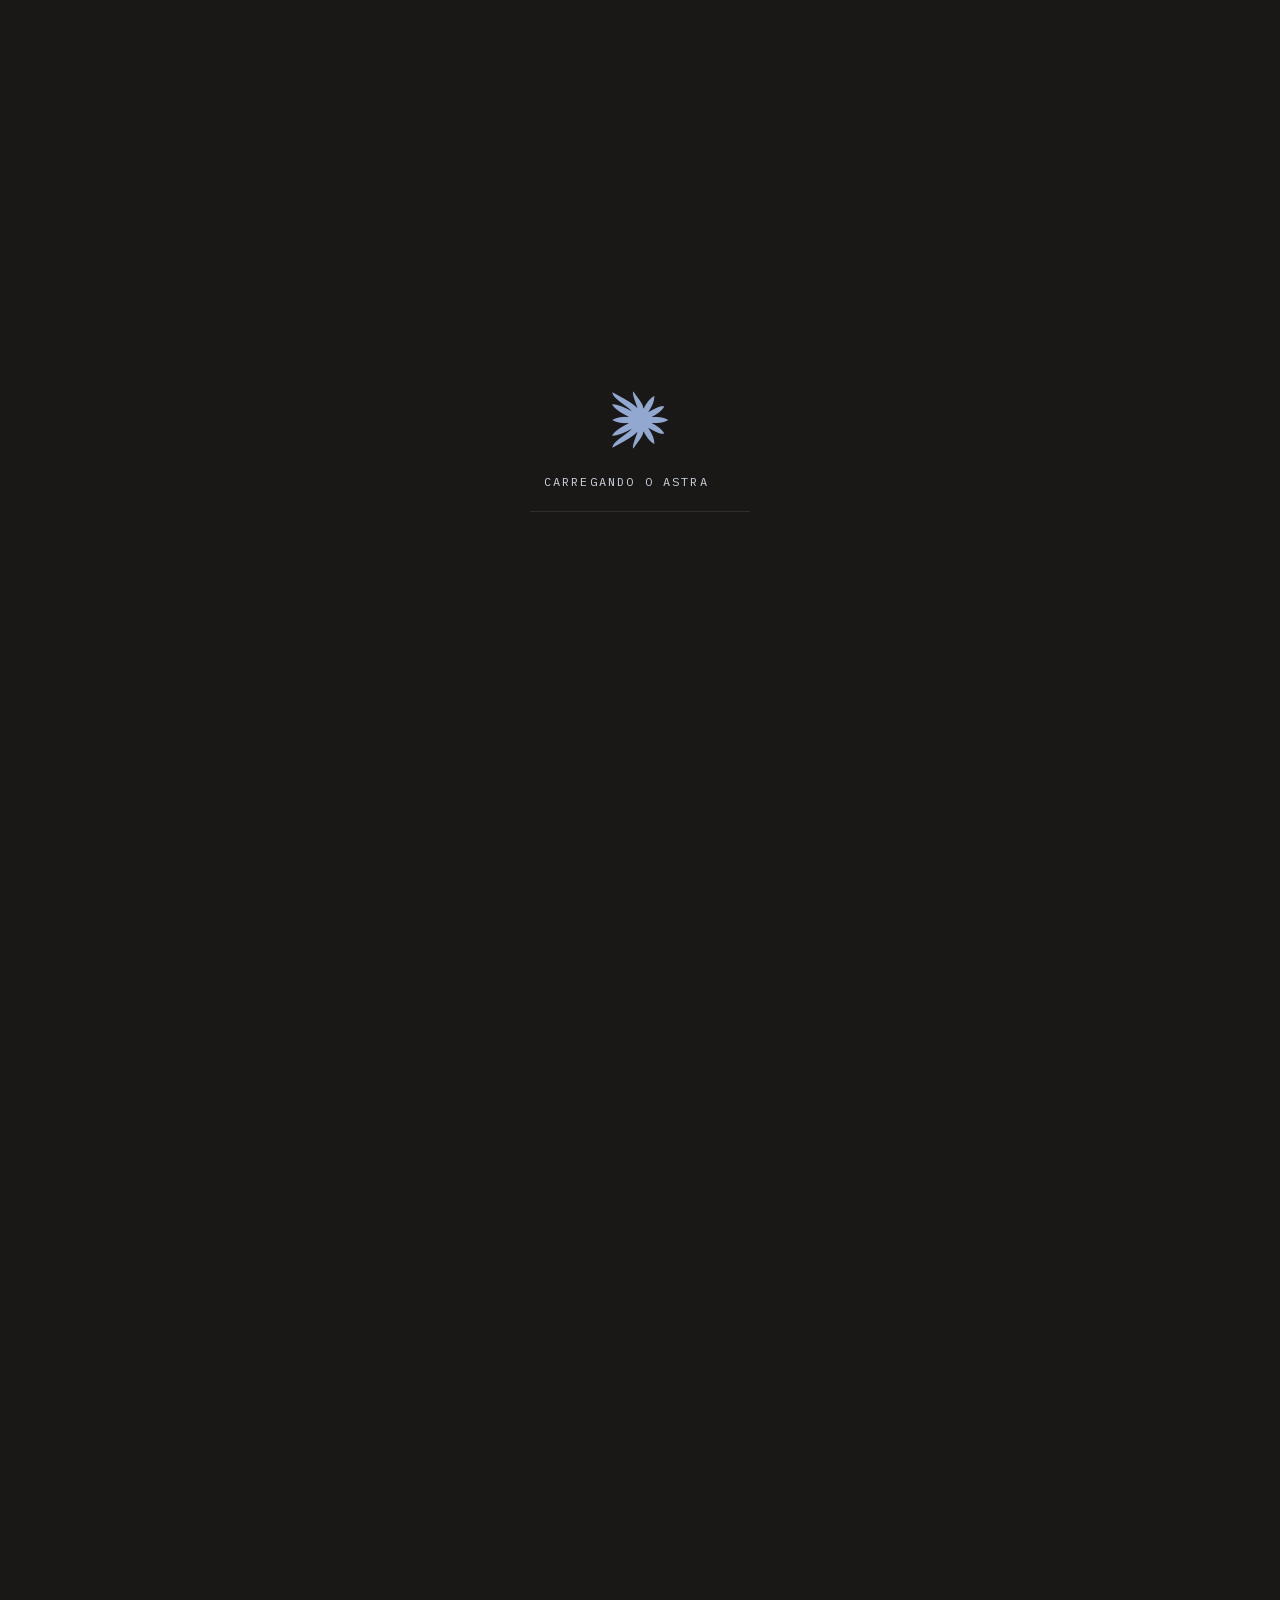
==== landing-page/home.html @ 816b4183 "Pagina inicial, melhorias no chat e limpeza de codigo" ====
<!DOCTYPE html>
<html lang="pt-br" translate="no">
<head>
  <meta charset="UTF-8">
  <meta name="google" content="notranslate">
  <meta name="viewport" content="width=device-width, initial-scale=1.0">
  <title>Astra — sua IA para qualquer dúvida</title>
  <meta name="description" content="Astra: assistente de IA em português para tirar dúvidas de qualquer assunto, com especialidade em tecnologia. Sem cadastro.">
  <link rel="icon" href="favicon.ico?v=4" sizes="any">
  <link rel="icon" type="image/png" sizes="32x32" href="assets/images/favicon-32.png?v=4">
  <link rel="apple-touch-icon" href="assets/images/apple-touch-icon.png?v=3">
  <link rel="preload" href="assets/fonts/schibsted-grotesk.woff2" as="font" type="font/woff2" crossorigin>
  <link rel="preload" href="assets/fonts/plex-mono-400.woff2" as="font" type="font/woff2" crossorigin>
  <script src="js/tema.js"></script>
  <link rel="stylesheet" href="css/home.css?v=10">
  <link rel="stylesheet" href="css/carregando.css?v=8">
</head>
<body>
  <div class="carregando" id="carregando" role="status" aria-live="polite" data-entrada>
    <img src="assets/images/logo-astra.png" alt="">
    <p><span class="cg-estado">Carregando o Astra</span><span class="cg-pontinhos"><i>.</i><i>.</i><i>.</i></span></p>
    <div class="cg-barra"><i></i></div>
  </div>
  <script src="js/carregando.js?v=12"></script>
  <canvas id="cena" aria-hidden="true"></canvas>

  <div class="grade" aria-hidden="true"><span></span><span></span><span></span></div>

  <div class="faixa" id="faixa">
    <a href="/app" data-i18n-html="faixa"><b>Novo:</b> o Astra está no ar — sua IA para qualquer dúvida ↗</a>
    <button type="button" id="faixaFechar" aria-label="Fechar aviso">×</button>
  </div>

  <nav class="nav" id="nav">
    <a class="logo" href="#inicio" aria-label="Astra, início">
      <img src="assets/images/logo-astra.png" alt="">
      <span>ASTRA</span>
    </a>
    <div class="menu">
      <a href="#recursos" data-i18n="recursos">Recursos</a>
      <a href="#exemplos" data-i18n="exemplos">Exemplos</a>
      <a href="/app">Chat</a>
    </div>
    <a class="nav-pad" href="/app" data-i18n="semCadastro">Sem cadastro ↗</a>
    <div class="nav-acoes">
    <button type="button" class="tema-botao" id="temaBotao" aria-label="Alternar tema claro e escuro" title="Tema claro / escuro">
      <svg class="ico-sol" viewBox="0 0 24 24"><circle cx="12" cy="12" r="4"/><path d="M12 2v2M12 20v2M4.93 4.93l1.41 1.41M17.66 17.66l1.41 1.41M2 12h2M20 12h2M6.34 17.66l-1.41 1.41M19.07 4.93l-1.41 1.41"/></svg>
      <svg class="ico-lua" viewBox="0 0 24 24"><path d="M12 3a6 6 0 0 0 9 9 9 9 0 1 1-9-9Z"/></svg>
    </button>
    <div class="idioma-lp">
      <button type="button" class="idioma-botao" id="idiomaBotao" aria-haspopup="menu" aria-expanded="false" aria-label="Idioma / Language">PT</button>
      <div class="idioma-menu" id="idiomaMenu" role="menu" hidden>
        <button type="button" role="menuitemradio" data-lang="pt-BR">Português</button>
        <button type="button" role="menuitemradio" data-lang="en-US">English</button>
        <button type="button" role="menuitemradio" data-lang="es-419">Español</button>
      </div>
    </div>
    <a class="botao" href="/app"><span class="botao-pontos">••</span> <span data-i18n="abrir">ABRIR O ASTRA</span></a>
    </div>
  </nav>

  <aside class="trilho" aria-hidden="true">
    <div class="trilho-pontos"><i></i><i></i><i></i><i></i><i></i><i></i><i></i><i></i><i></i><i></i><i></i><i></i><i></i><i></i></div>
    <div class="trilho-rotulo" id="trilhoRotulo">
      <svg viewBox="0 0 16 16"><circle cx="8" cy="8" r="6.5"/><path d="M8 8 12 5"/></svg>
      <span id="trilhoTexto">INÍCIO</span>
    </div>
    <div class="trilho-menu">≡ <span data-i18n="menu">MENU</span></div>
  </aside>

  <main>
    <section class="secao inicio" id="inicio" data-rotulo="INÍCIO" data-pos="0">
      <a class="prompt rv" href="/app" aria-label="Abrir o Astra">
        <span class="prompt-aba">“</span>
        <span class="prompt-caixa">
          <i class="canto c1"></i><i class="canto c2"></i><i class="canto c3"></i><i class="canto c4"></i>
          <span id="digitando"></span><span class="cursor"></span>
        </span>
        <span class="prompt-proximo" id="proximo"></span>
      </a>

      <div class="regua-prompt rv"></div>

      <ul class="lista rv">
        <li data-i18n="l1">PROGRAMAÇÃO</li>
        <li data-i18n="l2">ESTUDOS</li>
        <li data-i18n="l3">IDIOMAS</li>
        <li class="dim" data-i18n="l4">E MUITO MAIS</li>
      </ul>

      <div class="titulo-inicio">
        <p class="sobre rv" data-i18n="sobre">PERGUNTE QUALQUER COISA PARA A</p>
        <h1 class="rv">
          <span class="gcaixa g1" data-i18n="h1a">Sua IA para</span><br>
          <span class="gcaixa g2" data-i18n="h1b">qualquer dúvida</span>
        </h1>
      </div>

      <p class="sub rv" data-i18n="sub">Assistente de IA em português. Sem cadastro: é só abrir e perguntar.</p>

      <a class="rolar rv" href="#recursos">
        <i class="canto c1"></i><i class="canto c2"></i><i class="canto c3"></i><i class="canto c4"></i>
        <span data-i18n="rolar">ROLAR</span> <span class="seta-baixo">↓</span>
      </a>
      <div class="regua-base"></div>
    </section>

    <section class="secao recursos" id="recursos" data-rotulo="RECURSOS" data-pos="31">
      <div class="abas rv">
        <div class="abas-trilho" id="abasTrilho"></div>
      </div>

      <div class="titulo-recursos">
        <p class="mono rv">··</p>
        <h2 class="rv"><span class="contorno" data-i18n="h2a">Tudo o que você</span><br><span data-i18n="h2b">precisa, num só chat</span></h2>
      </div>
    </section>

    <section class="secao exemplos" id="exemplos" data-rotulo="EXEMPLOS" data-pos="62">
      <div class="cabeca rv">
        <span class="cabeca-tag"><span data-i18n="pergunta">PERGUNTA</span> <span class="colchete" id="exNumero">01</span></span>
        <span class="cabeca-avatar" aria-hidden="true"><img src="assets/images/logo-astra.png" alt=""></span>
        <span class="cabeca-nome"><i></i><span id="exTema">ECONOMIA</span></span>
        <span class="cabeca-papel" id="exTipo" data-i18n="exTipo">EXEMPLO DE PERGUNTA</span>
      </div>

      <blockquote class="citacao rv">
        <p id="exTexto"></p>
        <a class="experimente" href="/app" data-i18n="experimente">Pergunte você também (Abrir o Astra)</a>
      </blockquote>

      <div class="setas rv">
        <button type="button" id="exAnterior" aria-label="Exemplo anterior">←</button>
        <button type="button" id="exProximo" aria-label="Próximo exemplo">→</button>
      </div>

      <p class="fantasma" id="exFantasma" aria-hidden="true"></p>
    </section>

  </main>

  <script type="module" src="js/home.js?v=9"></script>
</body>
</html>
---- landing-page/css/home.css ----
@font-face { font-family: "Schibsted Grotesk"; font-weight: 400 500; font-display: swap; src: url("../assets/fonts/schibsted-grotesk.woff2") format("woff2"); }
@font-face { font-family: "IBM Plex Mono"; font-weight: 300; font-display: swap; src: url("../assets/fonts/plex-mono-300.woff2") format("woff2"); }
@font-face { font-family: "IBM Plex Mono"; font-weight: 400; font-display: swap; src: url("../assets/fonts/plex-mono-400.woff2") format("woff2"); }
@font-face { font-family: "IBM Plex Mono"; font-weight: 500; font-display: swap; src: url("../assets/fonts/plex-mono-500.woff2") format("woff2"); }

:root {
  --fundo: #191817;
  --tinta: #cfd5e0;
  --titulo: #b4c4e2;
  --dim: rgba(250, 249, 245, 0.5);
  --linha: rgba(250, 249, 245, 0.09);
  --azul: #92a8d1;
  --azul-claro: #b4c4e2;
  --azul-gelo: #dbe4f3;
  --azul-fundo: #6f88b8;
  --grad: conic-gradient(from 200deg, #dbe4f3, #b4c4e2 18%, #92a8d1 34%, #6f88b8 50%, #92a8d1 66%, #b4c4e2 82%, #dbe4f3);
  --grad-linear: linear-gradient(100deg, #dbe4f3, #b4c4e2 30%, #92a8d1 60%, #6f88b8);
  --col: 17%;
  --sans: "Schibsted Grotesk", "Inter", system-ui, sans-serif;
  --mono: "IBM Plex Mono", ui-monospace, Consolas, monospace;
  --papel: rgba(25, 24, 23, 0.86);
  --nav-fundo: rgba(25, 24, 23, 0.86);
  --caixa-fundo: rgba(25, 24, 23, 0.55);
  --borda-forte: rgba(250, 249, 245, 0.3);
}
:root[data-theme="light"] {
  --fundo: #faf9f5;
  --tinta: #1c1c1a;
  --titulo: #4f6aa0;
  --dim: rgba(28, 28, 26, 0.55);
  --linha: rgba(28, 28, 26, 0.1);
  --azul-claro: #4f6aa0;
  --papel: rgba(250, 249, 245, 0.88);
  --nav-fundo: rgba(250, 249, 245, 0.86);
  --caixa-fundo: rgba(250, 249, 245, 0.6);
  --borda-forte: rgba(28, 28, 26, 0.3);
  --grad-linear: linear-gradient(100deg, #92a8d1, #6f88b8 50%, #4f6aa0);
}
@media (prefers-color-scheme: light) {
  :root[data-theme="system"] {
    --fundo: #faf9f5; --tinta: #1c1c1a; --titulo: #4f6aa0; --dim: rgba(28, 28, 26, 0.55); --linha: rgba(28, 28, 26, 0.1);
    --azul-claro: #4f6aa0; --papel: rgba(250, 249, 245, 0.88); --nav-fundo: rgba(250, 249, 245, 0.86);
    --caixa-fundo: rgba(250, 249, 245, 0.6); --borda-forte: rgba(28, 28, 26, 0.3);
    --grad-linear: linear-gradient(100deg, #92a8d1, #6f88b8 50%, #4f6aa0);
  }
}

* { box-sizing: border-box; margin: 0; padding: 0; }
html { scroll-behavior: smooth; }
body {
  transition: background 0.4s, color 0.4s;
  background: var(--fundo);
  color: var(--tinta);
  font-family: var(--sans);
  -webkit-font-smoothing: antialiased;
  overflow-x: hidden;
}
a { color: inherit; text-decoration: none; }
button { font: inherit; color: inherit; background: none; border: 0; cursor: pointer; }
.mono, .faixa, .menu, .nav-pad, .botao, .trilho, .lista, .sobre, .rolar, .cabeca, .experimente, .prompt-caixa, .prompt-proximo {
  font-family: var(--mono);
  text-transform: uppercase;
  letter-spacing: 0.05em;
}

#cena { position: fixed; inset: 0; width: 100%; height: 100%; z-index: 0; pointer-events: none; }
main { position: relative; z-index: 1; }

.grade { position: fixed; inset: 0; z-index: 0; pointer-events: none; }
.grade span { position: absolute; top: 0; bottom: 0; width: 1px; background: var(--linha); }
.grade span:nth-child(1) { left: var(--col); }
.grade span:nth-child(2) { left: 50%; }
.grade span:nth-child(3) { left: calc(100% - var(--col)); }

.faixa {
  position: fixed; top: 0; left: 0; right: 0; z-index: 30;
  height: 30px; display: flex; align-items: center; justify-content: center;
  font-size: 11px; background: var(--azul); color: var(--fundo);
  transition: transform 0.5s cubic-bezier(0.6, 0, 0.2, 1);
}
.faixa b { font-weight: 500; }
.faixa button { position: absolute; right: 14px; font-size: 16px; line-height: 1; color: var(--fundo); }
.faixa.recolhida { transform: translateY(-100%); }

.nav {
  position: fixed; top: 30px; left: 0; right: 0; z-index: 25;
  height: 52px; display: grid; grid-template-columns: 17% 1fr 12% 17%; align-items: center;
  background: var(--nav-fundo); backdrop-filter: blur(8px); -webkit-backdrop-filter: blur(8px);
  border-bottom: 1px solid var(--linha);
  transition: top 0.5s cubic-bezier(0.6, 0, 0.2, 1);
}
.nav.no-topo { top: 0; }
.logo { display: flex; align-items: center; gap: 10px; padding-left: 28px; font-size: 18px; font-weight: 500; letter-spacing: 0.04em; }
.logo img { width: 27px; height: 27px; }
.menu { display: flex; gap: 28px; padding-left: 28px; font-size: 11px; }
.menu a { opacity: 0.8; transition: opacity 0.2s; }
.menu a:hover { opacity: 1; }
.nav-pad { height: 100%; display: flex; align-items: center; justify-content: center; font-size: 11px; border-left: 1px solid var(--linha); border-right: 1px solid var(--linha); }
.nav-acoes { justify-self: center; display: flex; align-items: center; gap: 12px; }
.tema-botao { width: 30px; height: 30px; display: flex; align-items: center; justify-content: center; border: 1px solid var(--linha); }
.tema-botao svg { width: 15px; height: 15px; fill: none; stroke: currentColor; stroke-width: 1.8; stroke-linecap: round; }
.ico-lua { display: none; }
:root[data-theme="light"] .ico-sol { display: none; }
:root[data-theme="light"] .ico-lua { display: block; }
.botao {
  position: relative; height: 30px; padding: 0 16px;
  display: inline-flex; align-items: center; gap: 8px; font-size: 11px;
  border: 1px solid var(--borda-forte);
}
.botao::before {
  content: ""; position: absolute; inset: -1px; padding: 1px; background: var(--grad-linear);
  -webkit-mask: linear-gradient(#000 0 0) content-box, linear-gradient(#000 0 0);
  -webkit-mask-composite: xor; mask-composite: exclude;
  clip-path: polygon(0 0, 55% 0, 55% 2px, 2px 2px, 2px 100%, 0 100%);
}
.botao-pontos { color: var(--azul-claro); letter-spacing: -0.1em; }

.trilho {
  position: fixed; right: 26px; top: 50%; z-index: 20; height: 270px; width: 120px;
  transform: translateY(-50%); font-size: 10px;
}
.trilho-pontos { position: absolute; right: 0; top: 0; bottom: 30px; display: flex; flex-direction: column; justify-content: space-between; }
.trilho-pontos i { width: 3px; height: 3px; border-radius: 50%; background: var(--dim); }
.trilho-rotulo {
  position: absolute; right: 14px; top: 0; display: flex; align-items: center; gap: 6px;
  transition: top 0.7s cubic-bezier(0.65, 0, 0.2, 1);
}
.trilho-rotulo svg { width: 12px; height: 12px; fill: none; stroke: var(--azul-claro); stroke-width: 1.4; }
.trilho-menu { position: absolute; right: 0; bottom: 0; }

.secao { position: relative; height: 100vh; min-height: 620px; }

.rv { opacity: 0; transform: translateY(26px); transition: opacity 1s cubic-bezier(0.2, 0.7, 0.2, 1), transform 1s cubic-bezier(0.2, 0.7, 0.2, 1); }
.visivel .rv { opacity: 1; transform: none; }
.visivel .rv:nth-child(2) { transition-delay: 0.1s; }
.visivel .rv:nth-child(3) { transition-delay: 0.2s; }
.visivel .rv:nth-child(4) { transition-delay: 0.3s; }
.visivel .rv:nth-child(5) { transition-delay: 0.4s; }

.canto { position: absolute; width: 7px; height: 7px; border-color: var(--tinta); border-style: solid; border-width: 0; }
.c1 { left: -5px; top: -5px; border-left-width: 1px; border-top-width: 1px; }
.c2 { right: -5px; top: -5px; border-right-width: 1px; border-top-width: 1px; }
.c3 { left: -5px; bottom: -5px; border-left-width: 1px; border-bottom-width: 1px; }
.c4 { right: -5px; bottom: -5px; border-right-width: 1px; border-bottom-width: 1px; }

.prompt { position: absolute; left: var(--col); top: 30%; width: 24.4%; display: block; }
.prompt-aba {
  display: flex; align-items: center; justify-content: center; width: 42px; height: 42px;
  border: 1px solid var(--linha); border-bottom: 0; font-family: Georgia, serif; font-weight: 700; font-size: 28px; color: var(--azul-claro);
}
.prompt-caixa {
  position: relative; display: block; min-height: 80px; padding: 14px 16px;
  border: 1px solid var(--borda-forte); font-size: 11px; line-height: 1.45;
  background: var(--caixa-fundo);
}
.cursor { display: inline-block; width: 6px; height: 11px; margin-left: 2px; vertical-align: -1px; background: var(--azul-claro); animation: piscar 1s steps(1) infinite; }
@keyframes piscar { 50% { opacity: 0; } }
.prompt-proximo { display: block; margin-top: 10px; font-size: 11px; line-height: 1.45; color: var(--dim); opacity: 0.5; }

.regua-prompt { position: absolute; left: calc(var(--col) + 24.4%); right: var(--col); top: calc(30% + 42px); height: 1px; background: var(--linha); }
.lista { position: absolute; right: var(--col); top: calc(30% + 42px); width: 23%; list-style: none; font-size: 11px; }
.lista li { position: relative; height: 21px; display: flex; align-items: center; padding-left: 26%; border-bottom: 1px solid var(--linha); }
.lista li::before { content: ""; position: absolute; left: 18%; width: 4px; height: 4px; border-radius: 50%; background: var(--azul); }
.lista .dim { color: var(--dim); }

.titulo-inicio { position: absolute; left: 28px; bottom: 9%; }
.sobre { font-size: 12px; margin-bottom: 14px; color: var(--dim); }
h1 { color: var(--titulo); font-weight: 400; font-size: clamp(42px, 5.25vw, 92px); line-height: 1.05; letter-spacing: -0.02em; }
.gcaixa { position: relative; display: inline-block; padding: 0.02em 0.22em 0.08em; margin-bottom: 6px; }
.gcaixa::before {
  content: ""; position: absolute; inset: 0; padding: 2px; background: var(--grad-linear);
  -webkit-mask: linear-gradient(#000 0 0) content-box, linear-gradient(#000 0 0);
  -webkit-mask-composite: xor; mask-composite: exclude; pointer-events: none;
}
.g1 { clip-path: polygon(0 0, 100% 0, 100% calc(100% - 0.42em), calc(100% - 0.42em) 100%, 0 100%); }
.g1::after {
  content: ""; position: absolute; right: -1px; bottom: -1px; width: 0.6em; height: 2px;
  background: #6f88b8; transform-origin: right center; transform: translateY(-0.42em) rotate(-45deg) scaleX(0.99);
}
.g2::before { background: linear-gradient(100deg, #b4c4e2, #92a8d1 50%, #6f88b8); }

.sub { position: absolute; left: calc(66% + 18px); bottom: 3.6%; max-width: 30ch; font-size: 14.5px; line-height: 1.45; color: var(--dim); }
.rolar { position: absolute; right: 28px; bottom: 4%; padding: 8px 12px; font-size: 11px; display: inline-flex; gap: 8px; align-items: center; }
.seta-baixo { display: inline-block; animation: boiar 2s ease-in-out infinite; color: var(--azul-claro); }
@keyframes boiar { 50% { transform: translateY(4px); } }
.regua-base { position: absolute; left: 50%; right: 0; bottom: 14%; height: 1px; background: var(--linha); }

.abas { position: absolute; left: var(--col); right: 0; top: 13%; height: 74px; overflow: hidden; border-top: 1px solid var(--linha); border-bottom: 1px solid var(--linha); }
.abas-trilho { display: flex; height: 100%; transition: transform 0.9s cubic-bezier(0.65, 0, 0.2, 1); }
.abas-trilho.sem-transicao { transition: none; }
.aba {
  position: relative; flex: 0 0 33vw; display: flex; align-items: center;
  font-size: 19px; color: var(--linha); transition: color 0.6s, opacity 0.6s;
}
.aba-num { width: 68px; height: 100%; display: flex; align-items: center; justify-content: center; font-family: var(--mono); font-size: 12px; border-right: 1px solid var(--linha); }
.aba-txt { padding-left: 20px; }
.aba .canto { opacity: 0; transition: opacity 0.4s; }
.aba.ativa { color: var(--tinta); outline: 1px solid var(--borda-forte); outline-offset: -12px; }
.aba.ativa .canto { opacity: 1; }
.aba.ativa .aba-num { color: var(--azul-claro); }
.aba.passou { opacity: 0; }
.aba .c1 { left: 7px; top: 7px; } .aba .c2 { right: 7px; top: 7px; } .aba .c3 { left: 7px; bottom: 7px; } .aba .c4 { right: 7px; bottom: 7px; }

.titulo-recursos { position: absolute; left: 28px; bottom: 9%; }
.titulo-recursos .mono { font-size: 14px; color: var(--azul-claro); margin-bottom: 10px; }
h2 { color: var(--titulo); font-weight: 400; font-size: clamp(30px, 3.05vw, 54px); line-height: 1.15; letter-spacing: -0.015em; }
.contorno { display: inline-block; padding: 0 0.25em 0.06em; border: 1px solid var(--borda-forte); border-radius: 0.4em; margin-bottom: 6px; }

.cabeca {
  position: absolute; left: var(--col); right: var(--col); top: 12%; height: 60px;
  display: flex; align-items: center; gap: 22px; font-size: 11px; border-bottom: 1px solid var(--linha);
}
.colchete { margin-left: 6px; padding: 0 6px; border-left: 1px solid var(--tinta); border-right: 1px solid var(--tinta); color: var(--azul-claro); }
.cabeca-avatar { width: 56px; height: 56px; display: flex; align-items: center; justify-content: center; border: 1px solid var(--linha); background: rgba(146, 168, 209, 0.08); }
.cabeca-avatar img { width: 30px; height: 30px; }
.cabeca-nome { display: flex; align-items: center; gap: 10px; font-size: 13px; }
.cabeca-nome i { width: 5px; height: 5px; border-radius: 50%; background: var(--azul); }
.cabeca-papel { color: var(--dim); }
.troca { transition: opacity 0.45s, transform 0.45s; }
.troca.saindo { opacity: 0; transform: translateY(10px); }

.citacao { position: absolute; left: var(--col); top: 26%; width: 23vw; }
.citacao p { color: var(--titulo); font-size: clamp(20px, 2.3vw, 40px); line-height: 1.19; letter-spacing: -0.01em; }
.experimente { display: inline-block; margin-top: 26px; padding-left: 12px; border-left: 1px solid var(--azul); font-size: 11px; color: var(--azul-claro); }
.setas { position: absolute; left: 28px; bottom: 9%; display: flex; gap: 10px; }
.setas button { width: 46px; height: 46px; border: 1px solid var(--borda-forte); font-size: 18px; transition: border-color 0.2s, color 0.2s; }
.setas button:hover { border-color: var(--azul); color: var(--azul-claro); }
.fantasma { position: absolute; left: calc(100% - var(--col) + 24px); top: 26%; width: 14vw; font-size: clamp(16px, 1.6vw, 28px); line-height: 1.2; color: var(--tinta); opacity: 0.1; }

@media (max-width: 900px) {
  .grade span:nth-child(1), .grade span:nth-child(3), .menu, .nav-pad, .trilho, .lista, .fantasma, .regua-prompt { display: none; }
  .nav { grid-template-columns: 1fr auto; padding-right: 16px; }
  .logo { padding-left: 16px; }
  .prompt { left: 16px; right: 16px; width: auto; top: 18%; }
  .titulo-inicio, .titulo-recursos { left: 16px; }
  .rolar { right: 16px; }
  .sub { left: 16px; right: 16px; max-width: none; bottom: 2%; }
  .titulo-inicio { bottom: 12%; }
  .abas { left: 0; }
  .aba { flex-basis: 78vw; }
  .cabeca { left: 16px; right: 16px; gap: 12px; }
  .citacao { left: 16px; right: 16px; width: auto; top: 28%; }
  .gcaixa, .sobre, .sub, .contorno, .titulo-recursos h2, .citacao p, .experimente { background: var(--papel); }
  .setas { left: 0; right: 0; justify-content: center; bottom: 13%; gap: 14px; }
  .setas button { background: var(--papel); width: clamp(46px, 13vw, 56px); height: clamp(46px, 13vw, 56px); font-size: clamp(17px, 4.6vw, 21px); }
  h2 { font-size: clamp(24px, 7.4vw, 36px); }
  .sub, .prompt-caixa, .prompt-proximo { font-size: clamp(11px, 3.1vw, 14px); }
  .sobre, .cabeca, .experimente { font-size: clamp(10px, 2.9vw, 12px); }
  .aba { font-size: clamp(15px, 4.6vw, 19px); }
  .cabeca-avatar { width: clamp(40px, 11vw, 56px); height: clamp(40px, 11vw, 56px); }
  .cabeca-papel { display: none; }
  .cabeca { top: 11%; }
  .citacao { top: 22%; }
  .citacao p { font-size: clamp(20px, 6.4vw, 30px); }
  .titulo-recursos { bottom: 7%; }
  h1 { font-size: clamp(32px, 10.4vw, 48px); }
  .rolar { display: none; }
  .faixa { justify-content: flex-start; padding: 0 36px 0 16px; font-size: 10px; }
  .faixa a { overflow: hidden; white-space: nowrap; text-overflow: ellipsis; }
}

@media (prefers-reduced-motion: reduce) {
  html { scroll-behavior: auto; }
  .rv { transition: none; opacity: 1; transform: none; }
  .seta-baixo, .cursor { animation: none; }
}

.idioma-lp { position: relative; }
.idioma-botao { height: 30px; min-width: 38px; padding: 0 8px; border: 1px solid var(--linha); font-family: var(--mono); font-size: 11px; letter-spacing: 0.08em; color: var(--tinta); }
.idioma-botao:hover { border-color: var(--azul); color: var(--azul-claro); }
.idioma-menu { position: absolute; right: 0; top: calc(100% + 6px); z-index: 60; min-width: 140px; padding: 4px; background: var(--fundo); border: 1px solid var(--borda-forte); display: flex; flex-direction: column; }
.idioma-menu[hidden] { display: none; }
.idioma-menu button { text-align: left; padding: 8px 10px; font-family: var(--mono); font-size: 12px; letter-spacing: 0.04em; color: var(--tinta); }
.idioma-menu button:hover { background: var(--linha); }
.idioma-menu button[aria-checked="true"] { color: var(--azul-claro); }
@media (max-width: 900px) { .nav-acoes { gap: 8px; } }

.grade span:nth-child(2), .regua-prompt { display: none; }
---- landing-page/css/carregando.css ----
.carregando {
  --cg-fundo: #191817;
  --cg-texto: #cfd5e0;
  --cg-linha: rgba(250, 249, 245, 0.09);
  --p: 0;

  position: fixed;
  inset: 0;
  z-index: 500;
  display: flex;
  flex-direction: column;
  align-items: center;
  justify-content: center;
  gap: 22px;
  background: var(--cg-fundo);
  opacity: 0;
  visibility: hidden;
  transition: opacity 0.45s ease, visibility 0s linear 0.45s;
}
.carregando.ativo { opacity: 1; visibility: visible; transition: opacity 0.35s ease; }
.carregando.sem-fade { transition: none; }

:root[data-theme="light"] .carregando { --cg-fundo: #faf9f5; --cg-texto: #1c1c1a; --cg-linha: rgba(28, 28, 26, 0.1); }
@media (prefers-color-scheme: light) {
  :root[data-theme="system"] .carregando { --cg-fundo: #faf9f5; --cg-texto: #1c1c1a; --cg-linha: rgba(28, 28, 26, 0.1); }
}

.carregando img { width: 64px; height: 64px; animation: cg-giro 2s cubic-bezier(0.6, 0, 0.4, 1) infinite; }
.carregando p {
  font-family: "IBM Plex Mono", ui-monospace, Consolas, monospace;
  font-size: 12px;
  letter-spacing: 0.18em;
  text-transform: uppercase;
  color: var(--cg-texto);
}
.cg-pontinhos i { font-style: normal; animation: cg-ponto 1.2s infinite; opacity: 0; }
.cg-pontinhos i:nth-child(2) { animation-delay: 0.2s; }
.cg-pontinhos i:nth-child(3) { animation-delay: 0.4s; }
.cg-barra { width: min(220px, 60vw); height: 1px; background: var(--cg-linha); overflow: hidden; }
.cg-barra i {
  display: block;
  height: 100%;
  width: calc(var(--p) * 100%);
  background: linear-gradient(100deg, #dbe4f3, #b4c4e2 30%, #92a8d1 60%, #6f88b8);
}

@keyframes cg-giro {
  0% { transform: rotate(0) scale(1); }
  50% { transform: rotate(180deg) scale(0.86); }
  100% { transform: rotate(360deg) scale(1); }
}
@keyframes cg-ponto { 0%, 20% { opacity: 0; } 40%, 100% { opacity: 1; } }
@media (prefers-reduced-motion: reduce) { .carregando img, .cg-pontinhos i { animation: none; opacity: 1; } }

.cg-escondido body > *:not(.carregando):not(script) { opacity: 0; }

.cg-saindo body > *:not(.carregando):not(script) {
  opacity: 0;
  transition: opacity 0.3s ease;
}
.cg-saindo .carregando.ativo { transition: opacity 0.35s ease 0.18s; }
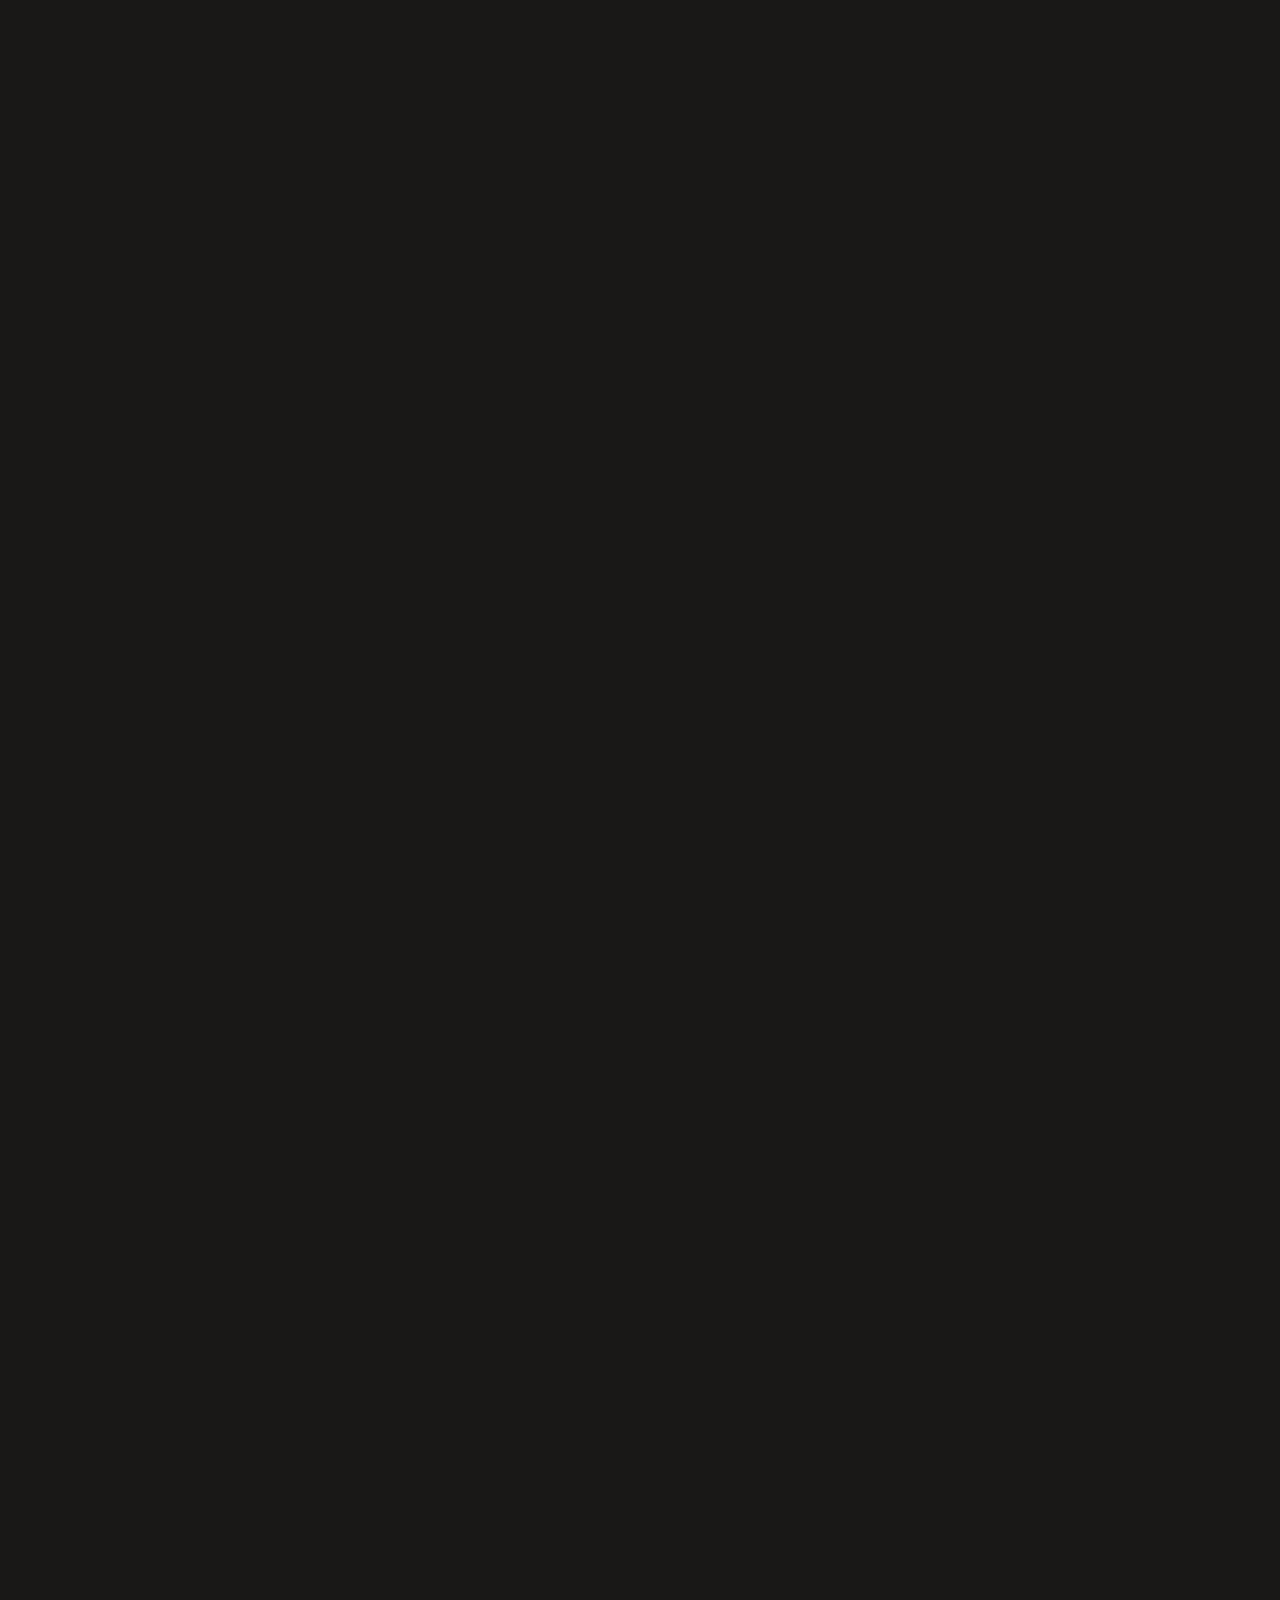
==== commit 50c3e14d: "Atualiza versao dos arquivos da pagina inicial" ====
--- a/landing-page/home.html
+++ b/landing-page/home.html
@@ -12,7 +12,7 @@
   <link rel="preload" href="assets/fonts/schibsted-grotesk.woff2" as="font" type="font/woff2" crossorigin>
   <link rel="preload" href="assets/fonts/plex-mono-400.woff2" as="font" type="font/woff2" crossorigin>
   <script src="js/tema.js"></script>
-  <link rel="stylesheet" href="css/home.css?v=10">
+  <link rel="stylesheet" href="css/home.css?v=12">
   <link rel="stylesheet" href="css/carregando.css?v=8">
 </head>
 <body>
@@ -139,6 +139,6 @@
 
   </main>
 
-  <script type="module" src="js/home.js?v=9"></script>
+  <script type="module" src="js/home.js?v=11"></script>
 </body>
 </html>
--- a/landing-page/css/home.css
+++ b/landing-page/css/home.css
@@ -64,6 +64,7 @@
 }
 
 #cena { position: fixed; inset: 0; width: 100%; height: 100%; z-index: 0; pointer-events: none; }
+@media (max-width: 899px) { #cena { bottom: auto; height: 100vh; height: 100lvh; } }
 main { position: relative; z-index: 1; }
 
 .grade { position: fixed; inset: 0; z-index: 0; pointer-events: none; }
@@ -276,3 +277,7 @@
 @media (max-width: 900px) { .nav-acoes { gap: 8px; } }
 
 .grade span:nth-child(2), .regua-prompt { display: none; }
+
+@media (max-width: 900px) {
+  .prompt-caixa, .prompt-aba, .abas, .gcaixa, .cabeca-avatar, .rolar { background: var(--fundo); }
+}
